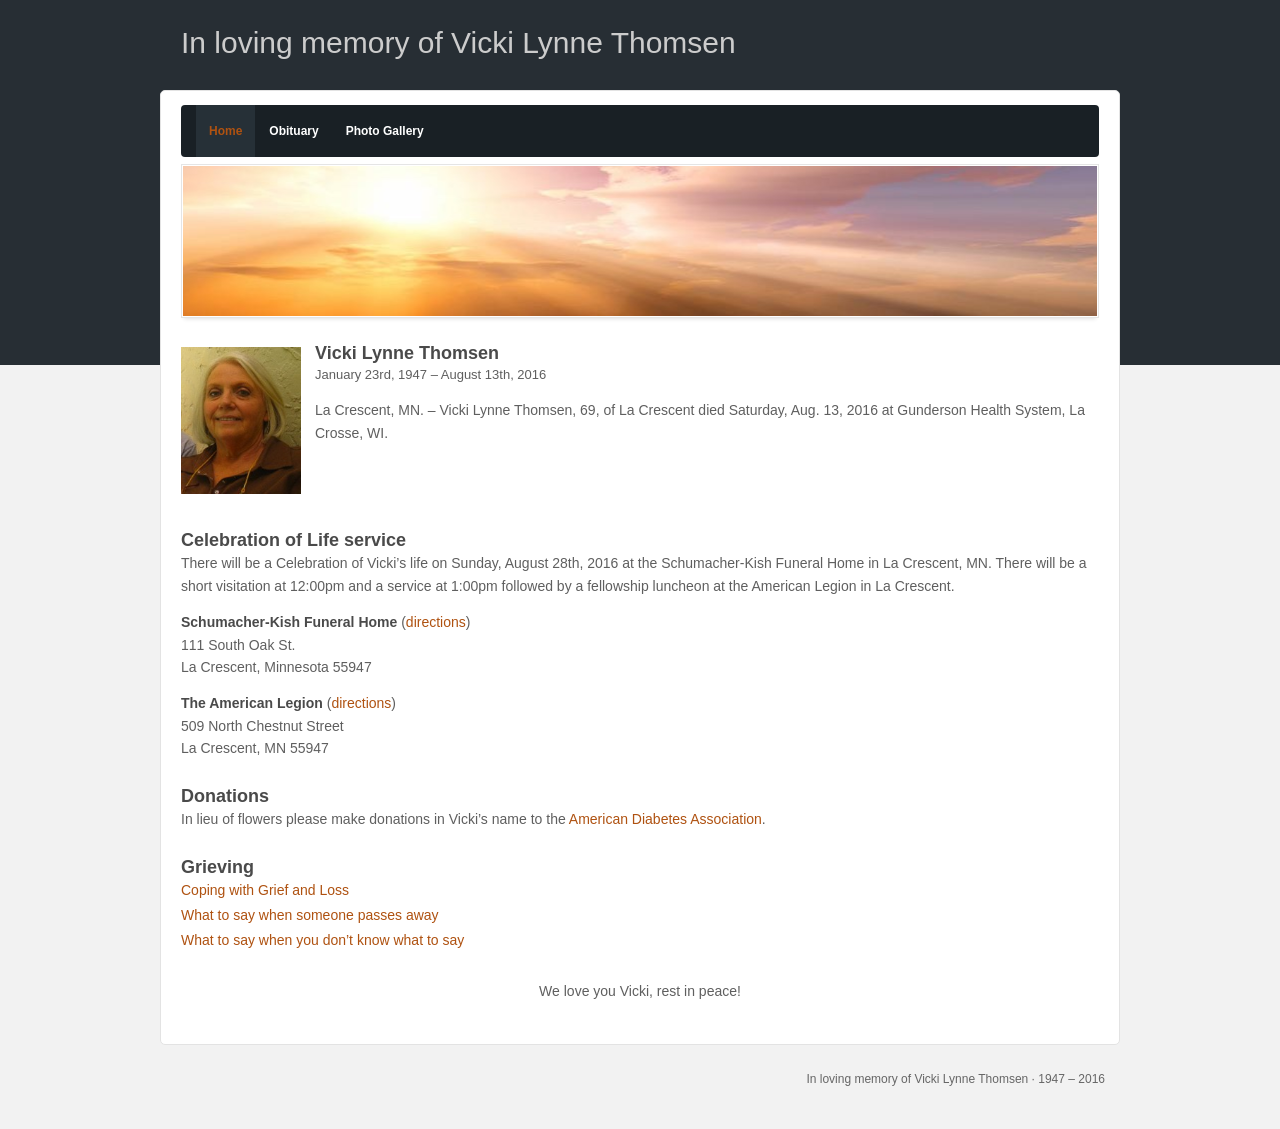
==== index.html @ 752c30af "Rebuild vickithomsen.com as plain HTML for GitHub Pages Recreates the Weebly memorial site (Home, Ob" ====
<!DOCTYPE html>
<html lang="en">
<head>
  <meta charset="utf-8">
  <meta name="viewport" content="width=device-width, initial-scale=1">
  <title>In loving memory of Vicki Lynne Thomsen</title>
  <meta name="description" content="In loving memory of Vicki Lynne Thomsen, January 23, 1947 – August 13, 2016.">
  <meta property="og:site_name" content="In loving memory of Vicki Lynne Thomsen">
  <meta property="og:title" content="Vicki Lynne Thomsen">
  <meta property="og:description" content="In loving memory of Vicki Lynne Thomsen">
  <meta property="og:image" content="https://vickithomsen.com/images/vicki.jpg">
  <meta property="og:url" content="https://vickithomsen.com/">
  <link rel="stylesheet" href="css/style.css">
</head>
<body>
  <div class="container">
    <header class="site-header">
      <a class="site-title" href="./">In loving memory of Vicki Lynne Thomsen</a>
    </header>

    <div class="panel">
      <nav class="nav" aria-label="Main">
        <ul>
          <li><a href="./" aria-current="page">Home</a></li>
          <li><a href="obituary.html">Obituary</a></li>
          <li><a href="https://photos.google.com/share/AF1QipPkFJ0yZaRIGvjOB88uxeWhsh7XXIJiHUTeoIWbBSITKd5777qnxwaN8XlbIULX1Q?key=andQMDlTcS1zYjR5VDVjSzRqaExrclVrMldieVFB" target="_blank" rel="noopener">Photo Gallery</a></li>
        </ul>
      </nav>

      <div class="banner" aria-hidden="true"><div></div></div>

      <main class="content">
        <img class="portrait" src="images/vicki.jpg" width="170" height="208" alt="Vicki Lynne Thomsen">
        <h1>Vicki Lynne Thomsen</h1>
        <p class="dates">January 23rd, 1947 – August 13th, 2016</p>
        <p>La Crescent, MN. – Vicki Lynne Thomsen, 69, of La Crescent died Saturday, Aug. 13, 2016 at Gunderson Health System, La Crosse, WI.</p>
        <div class="clear"></div>

        <h2>Celebration of Life service</h2>
        <p>There will be a Celebration of Vicki’s life on Sunday, August 28th, 2016 at the Schumacher-Kish Funeral Home in La Crescent, MN. There will be a short visitation at 12:00pm and a service at 1:00pm followed by a fellowship luncheon at the American Legion in La Crescent.</p>

        <p class="place">
          <strong>Schumacher-Kish Funeral Home</strong>
          (<a href="https://www.google.com/maps/dir/?api=1&amp;destination=111+South+Oak+St,+La+Crescent,+MN+55947" target="_blank" rel="noopener">directions</a>)<br>
          111 South Oak St.<br>
          La Crescent, Minnesota 55947
        </p>

        <p class="place">
          <strong>The American Legion</strong>
          (<a href="https://www.google.com/maps/dir/?api=1&amp;destination=509+North+Chestnut+Street,+La+Crescent,+MN+55947" target="_blank" rel="noopener">directions</a>)<br>
          509 North Chestnut Street<br>
          La Crescent, MN 55947
        </p>

        <h2>Donations</h2>
        <p>In lieu of flowers please make donations in Vicki’s name to the <a href="https://diabetes.org/ways-to-give/memorial-gift" target="_blank" rel="noopener">American Diabetes Association</a>.</p>

        <h2>Grieving</h2>
        <ul class="links">
          <li><a href="https://www.helpguide.org/mental-health/grief/coping-with-grief-and-loss" target="_blank" rel="noopener">Coping with Grief and Loss</a></li>
          <li><a href="https://www.dignitymemorial.com/grief-and-sympathy/showing-support/what-to-say-when-someone-dies" target="_blank" rel="noopener">What to say when someone passes away</a></li>
          <li><a href="https://www.dignitymemorial.com/grief-and-sympathy/showing-support/condolence-messages" target="_blank" rel="noopener">What to say when you don’t know what to say</a></li>
        </ul>

        <p class="farewell">We love you Vicki, rest in peace!</p>
      </main>
    </div>

    <footer class="site-footer">In loving memory of Vicki Lynne Thomsen · 1947 – 2016</footer>
  </div>
</body>
</html>
---- css/style.css ----
/* vickithomsen.com — plain HTML/CSS rebuild of the original Weebly "light" theme */

:root {
  --band: #272e34;        /* dark band behind the title */
  --page: #f2f2f2;        /* page background below the band */
  --panel: #ffffff;       /* main white panel */
  --panel-edge: #e3e3e3;
  --nav: #192025;         /* menu bar */
  --nav-hover: #263037;
  --title: #cccccc;       /* site title on the dark band */
  --text: #5f5f5f;
  --heading: #4a4a4a;
  --link: #af5211;        /* rust links, as on the original */
  --link-hover: #6188ab;
  --banner-edge: #e5e5e5;
}

*, *::before, *::after { box-sizing: border-box; }

html { -webkit-text-size-adjust: 100%; }

body {
  margin: 0;
  background: linear-gradient(var(--band), var(--band)) top / 100% 365px no-repeat, var(--page);
  color: var(--text);
  font: 14px/1.6 Arial, Helvetica, sans-serif;
}

a { color: var(--link); text-decoration: none; }
a:hover, a:focus-visible { color: var(--link-hover); text-decoration: underline; }

.container {
  max-width: 960px;
  margin: 0 auto;
}

/* Title on the dark band */
.site-header { padding: 25px 21px; min-height: 90px; }
.site-title, .site-title:hover {
  color: var(--title);
  font-size: 30px;
  line-height: 1.2;
  text-decoration: none;
}
.site-title:hover { color: #fff; }

/* White panel holding menu, banner and content */
.panel {
  background: var(--panel);
  border: 1px solid var(--panel-edge);
  border-radius: 5px;
  padding: 14px 20px 0;
}

/* Menu bar */
.nav {
  background: var(--nav);
  border-radius: 4px;
  margin: 0 0 7px;
  padding: 0 0 0 15px;
  font-family: "Lucida Sans", "Lucida Grande", "Lucida Sans Unicode", Arial, Helvetica, sans-serif;
  font-weight: 600;
}
.nav ul { list-style: none; margin: 0; padding: 0; display: flex; flex-wrap: wrap; }
.nav a {
  display: block;
  color: #fff;
  font-size: 12px;
  line-height: 1;
  padding: 20px 13px;
  margin-right: 1px;
}
.nav a:hover, .nav a:focus-visible, .nav a[aria-current="page"] {
  color: var(--link);
  background: var(--nav-hover);
  text-decoration: none;
}

/* Sunset banner */
.banner {
  border: 1px solid var(--banner-edge);
  padding: 1px;
  box-shadow: 0 4px 4px -3px rgba(0, 0, 0, .12);
}
.banner div {
  height: 150px;
  background: url("../images/banner.jpg") center / cover no-repeat;
}

/* Page content */
.content { padding: 24px 0 28px; min-height: 400px; }
.content p { margin: 0 0 1em; }
.content h1, .content h2 {
  color: var(--heading);
  font-size: 18px;
  line-height: 1.3;
  margin: 0;
}
.content h2 { margin-top: 1.4em; }
.dates { margin: 0 0 1em; font-size: 13px; }

.portrait {
  float: left;
  width: 120px;
  height: auto;
  margin: 5px 14px 10px 0;
}
.clear { clear: both; }

.place { margin: 0 0 1em; }
.place strong { color: var(--heading); }

.links { list-style: none; margin: 0; padding: 0; }
.links li { margin: 0 0 .2em; }

.content .farewell { text-align: center; margin-top: 2em; }

/* Footer */
.site-footer {
  padding: 25px 15px 40px;
  font-family: "Lucida Sans", "Lucida Grande", Arial, Helvetica, sans-serif;
  font-size: 12px;
  color: #666;
  text-align: right;
}

/* Phones */
@media (max-width: 640px) {
  body { font-size: 16px; background-size: 100% 260px, auto; }
  .site-header { padding: 18px 16px; min-height: 0; }
  .site-title { font-size: 22px; }
  .panel { border-radius: 0; border-left: 0; border-right: 0; padding: 10px 16px 0; }
  .nav { padding-left: 4px; }
  .nav a { padding: 15px 10px; font-size: 13px; }
  .banner div { height: 90px; }
  .portrait { width: 100px; margin-right: 12px; }
  .site-footer { text-align: center; padding: 20px 16px 32px; }
}
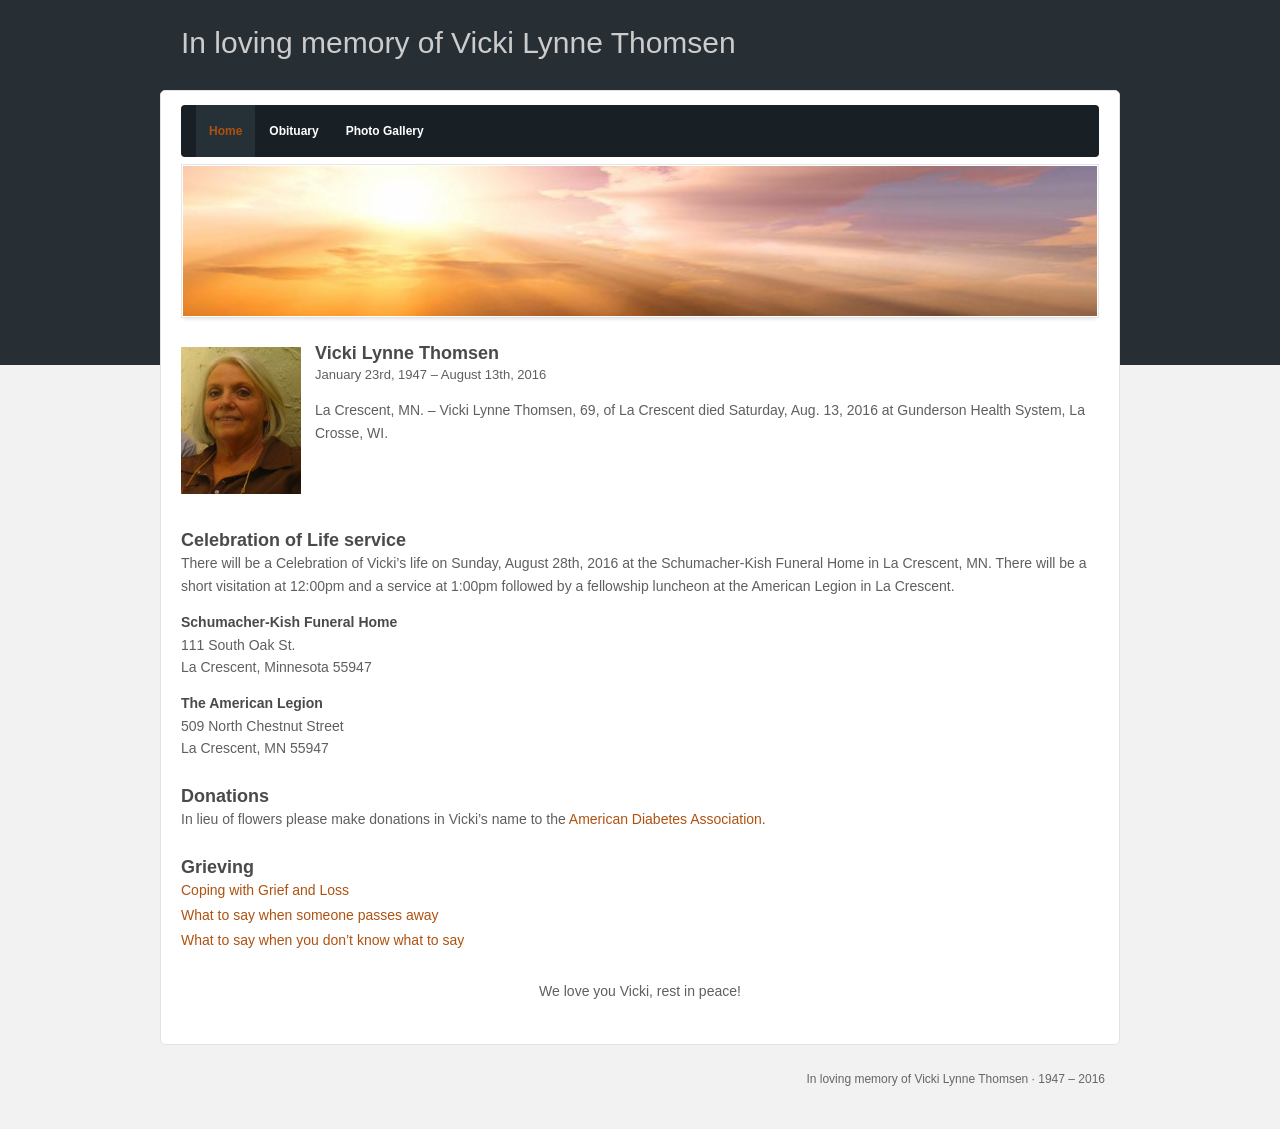
==== commit a02fa23a: "Remove directions links and the retired Contact page Co-Authored-By: Claude Opus 5.5 <noreply@anthro" ====
--- a/index.html
+++ b/index.html
@@ -40,15 +40,13 @@
         <p>There will be a Celebration of Vicki’s life on Sunday, August 28th, 2016 at the Schumacher-Kish Funeral Home in La Crescent, MN. There will be a short visitation at 12:00pm and a service at 1:00pm followed by a fellowship luncheon at the American Legion in La Crescent.</p>
 
         <p class="place">
-          <strong>Schumacher-Kish Funeral Home</strong>
-          (<a href="https://www.google.com/maps/dir/?api=1&amp;destination=111+South+Oak+St,+La+Crescent,+MN+55947" target="_blank" rel="noopener">directions</a>)<br>
+          <strong>Schumacher-Kish Funeral Home</strong><br>
           111 South Oak St.<br>
           La Crescent, Minnesota 55947
         </p>
 
         <p class="place">
-          <strong>The American Legion</strong>
-          (<a href="https://www.google.com/maps/dir/?api=1&amp;destination=509+North+Chestnut+Street,+La+Crescent,+MN+55947" target="_blank" rel="noopener">directions</a>)<br>
+          <strong>The American Legion</strong><br>
           509 North Chestnut Street<br>
           La Crescent, MN 55947
         </p>
